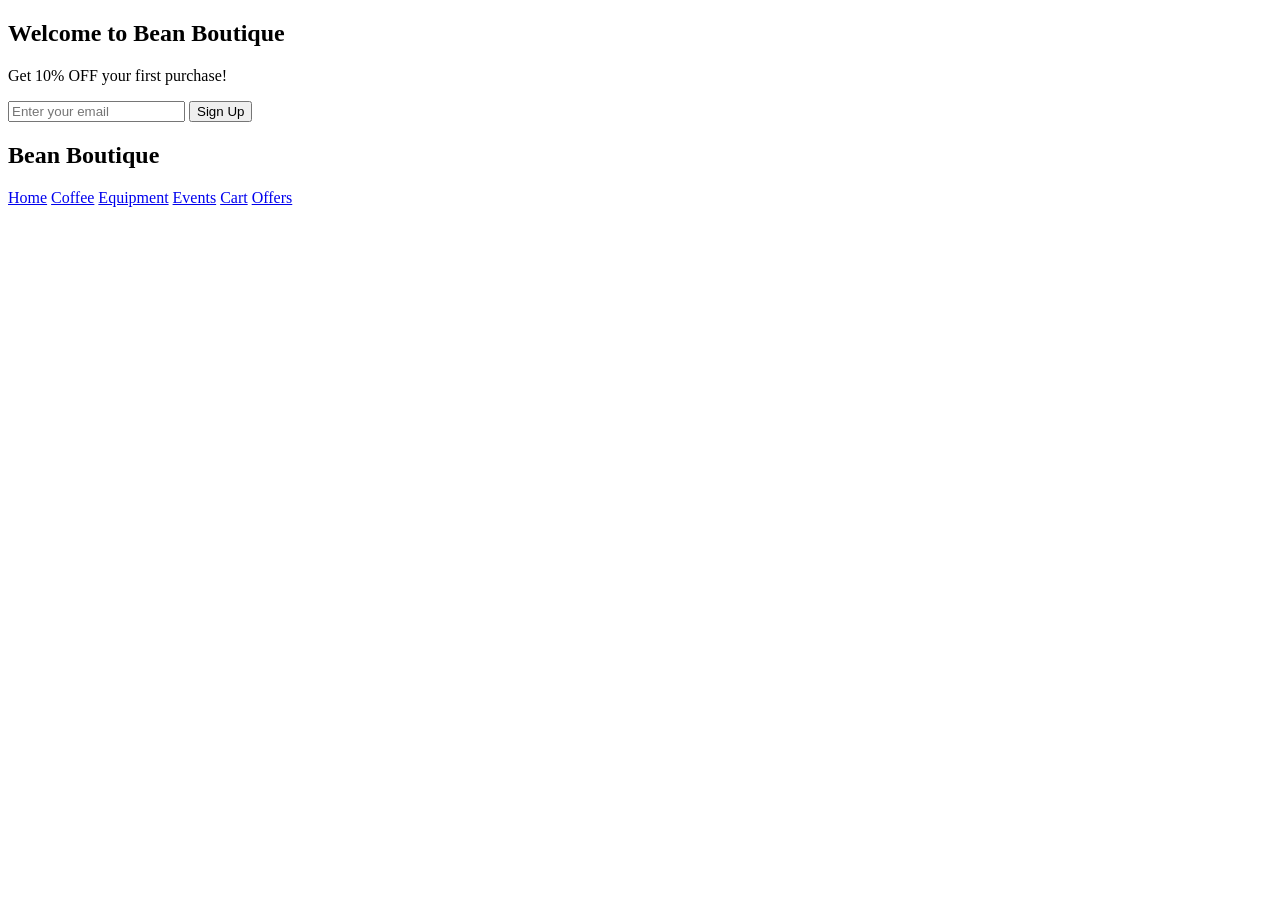
==== index.html @ cf43d388 "index" ====
<!DOCTYPE html>
<html lang="en">

<head>
    <meta charset="UTF-8">
    <meta name="viewport" content="width=device-width, initial-scale=1.0">
    <title>Bean Boutique</title>
    <link rel="stylesheet" href="style.css">
</head>
<body>
    <div id="popup" class="popup">
        <div class="popup-content">
            <h2>Welcome to Bean Boutique</h2>
            <p>Get 10% OFF your first purchase!</p>
            <input type="email" id="email" placeholder="Enter your email" required>
            <button onclick="closePopup()">Sign Up</button>
        </div>
    </div>
    <header class="header">
        <div class="logo">
            <h2>Bean Boutique</h2>
        </div>
        <nav class="navbar">
            <a href="index.html">Home</a>
            <a href="coffee.html">Coffee</a>
            <a href="equipment.html">Equipment</a>
            <a href="events.html">Events</a>
            <a href="cart.html">Cart</a>
            <a href="offers.html">Offers</a>
        </nav>
    </header>
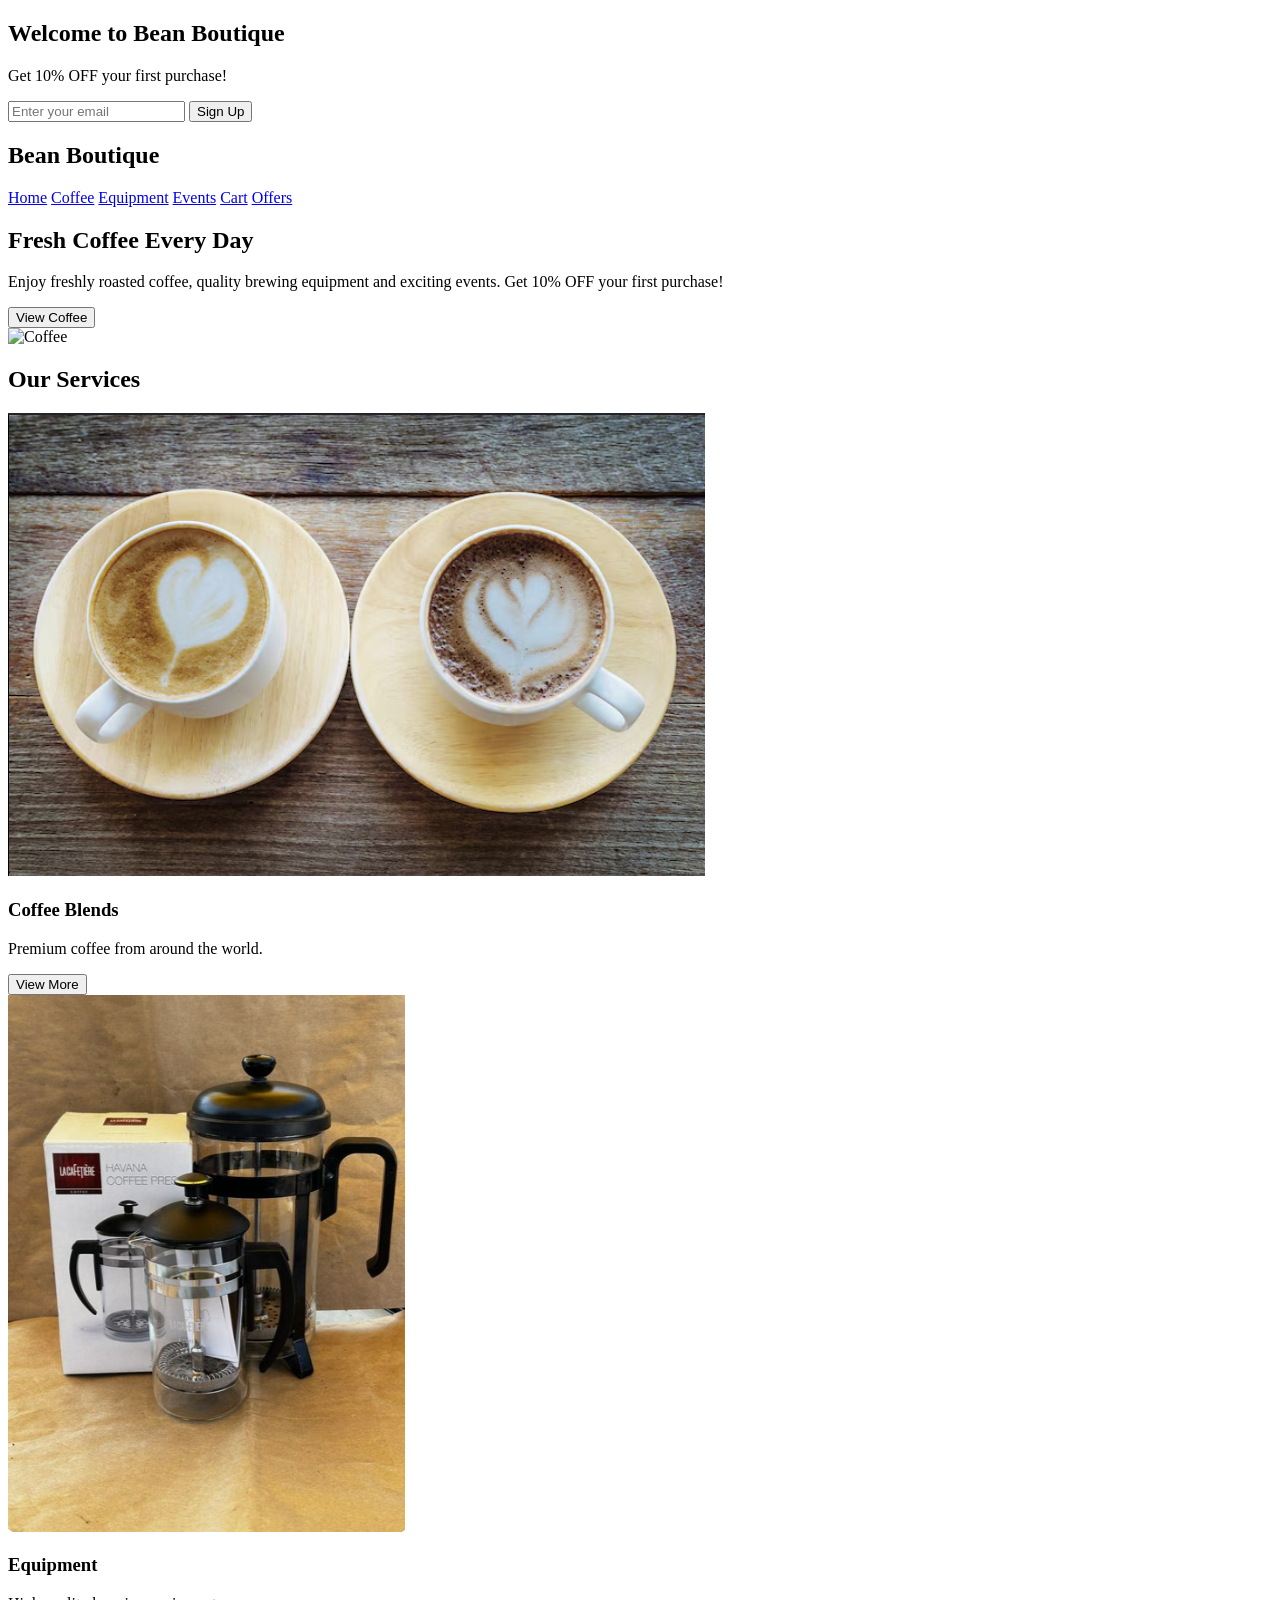
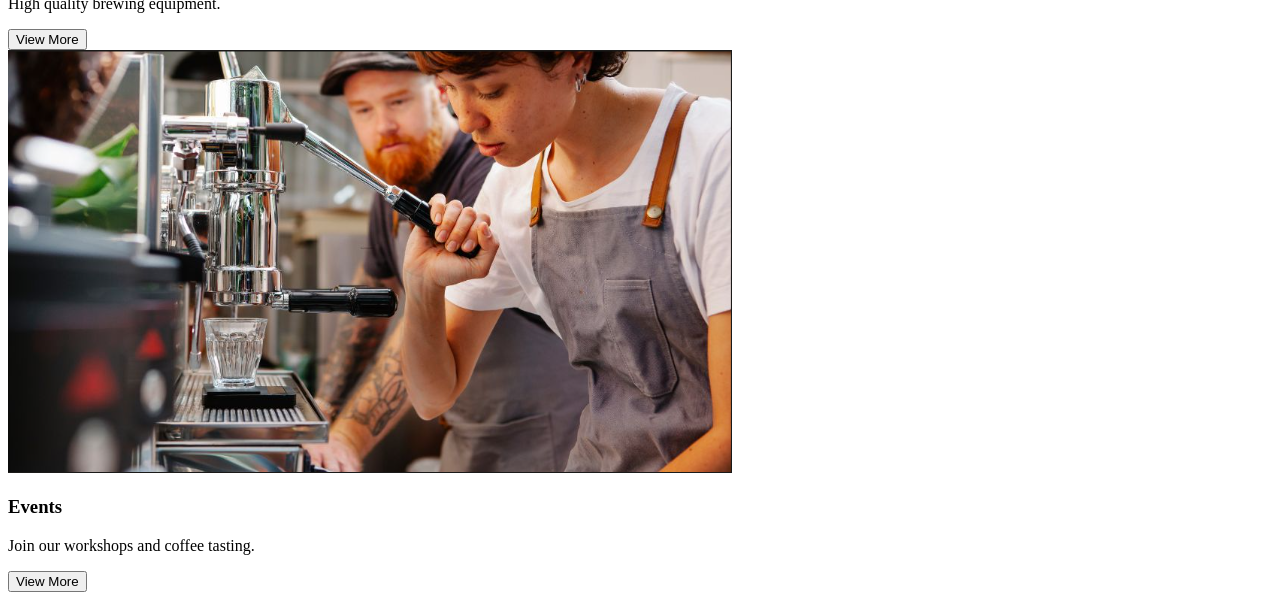
==== commit bc5357cc: "home" ====
--- a/index.html
+++ b/index.html
@@ -28,4 +28,48 @@
             <a href="cart.html">Cart</a>
             <a href="offers.html">Offers</a>
         </nav>
-    </header>+    </header>
+    <main>
+        <section class="hero-section">
+            <div class="hero-text">
+                <h1>Fresh Coffee Every Day</h1>
+                <p>
+                    Enjoy freshly roasted coffee,
+                    quality brewing equipment and exciting events.
+                    Get 10% OFF your first purchase!
+                </p>
+                <a href="coffee.html">
+                    <button>View Coffee</button>
+                </a>
+            </div>
+            <div class="hero-image">
+                <img id="slide" src="coffee pics/coffee 1.png" alt="Coffee">
+            </div>
+        </section>
+        <section class="services">
+            <h2>Our Services</h2>
+            <div class="service-wrapper">
+                <div class="service-card">
+                    <img src="coffee pics/coffee 2.png" alt="Coffee">
+                    <h3>Coffee Blends</h3>
+                    <p>Premium coffee from around the world.</p>
+                    <a href="coffee.html">
+                        <button>View More</button>
+                    </a>
+                </div>
+                <div class="service-card">
+                    <img src="coffee pics/coffee 24.png" alt="Equipment">
+                    <h3>Equipment</h3>
+                    <p>High quality brewing equipment.</p>
+                    <a href="equipment.html">
+                        <button>View More</button>
+                    </a>
+                </div>
+                <div class="service-card">
+                    <img src="coffee pics/coffee 17.png" alt="Events">
+                    <h3>Events</h3>
+                    <p>Join our workshops and coffee tasting.</p>
+                    <a href="events.html">
+                        <button>View More</button>
+                    </a>
+                </div>
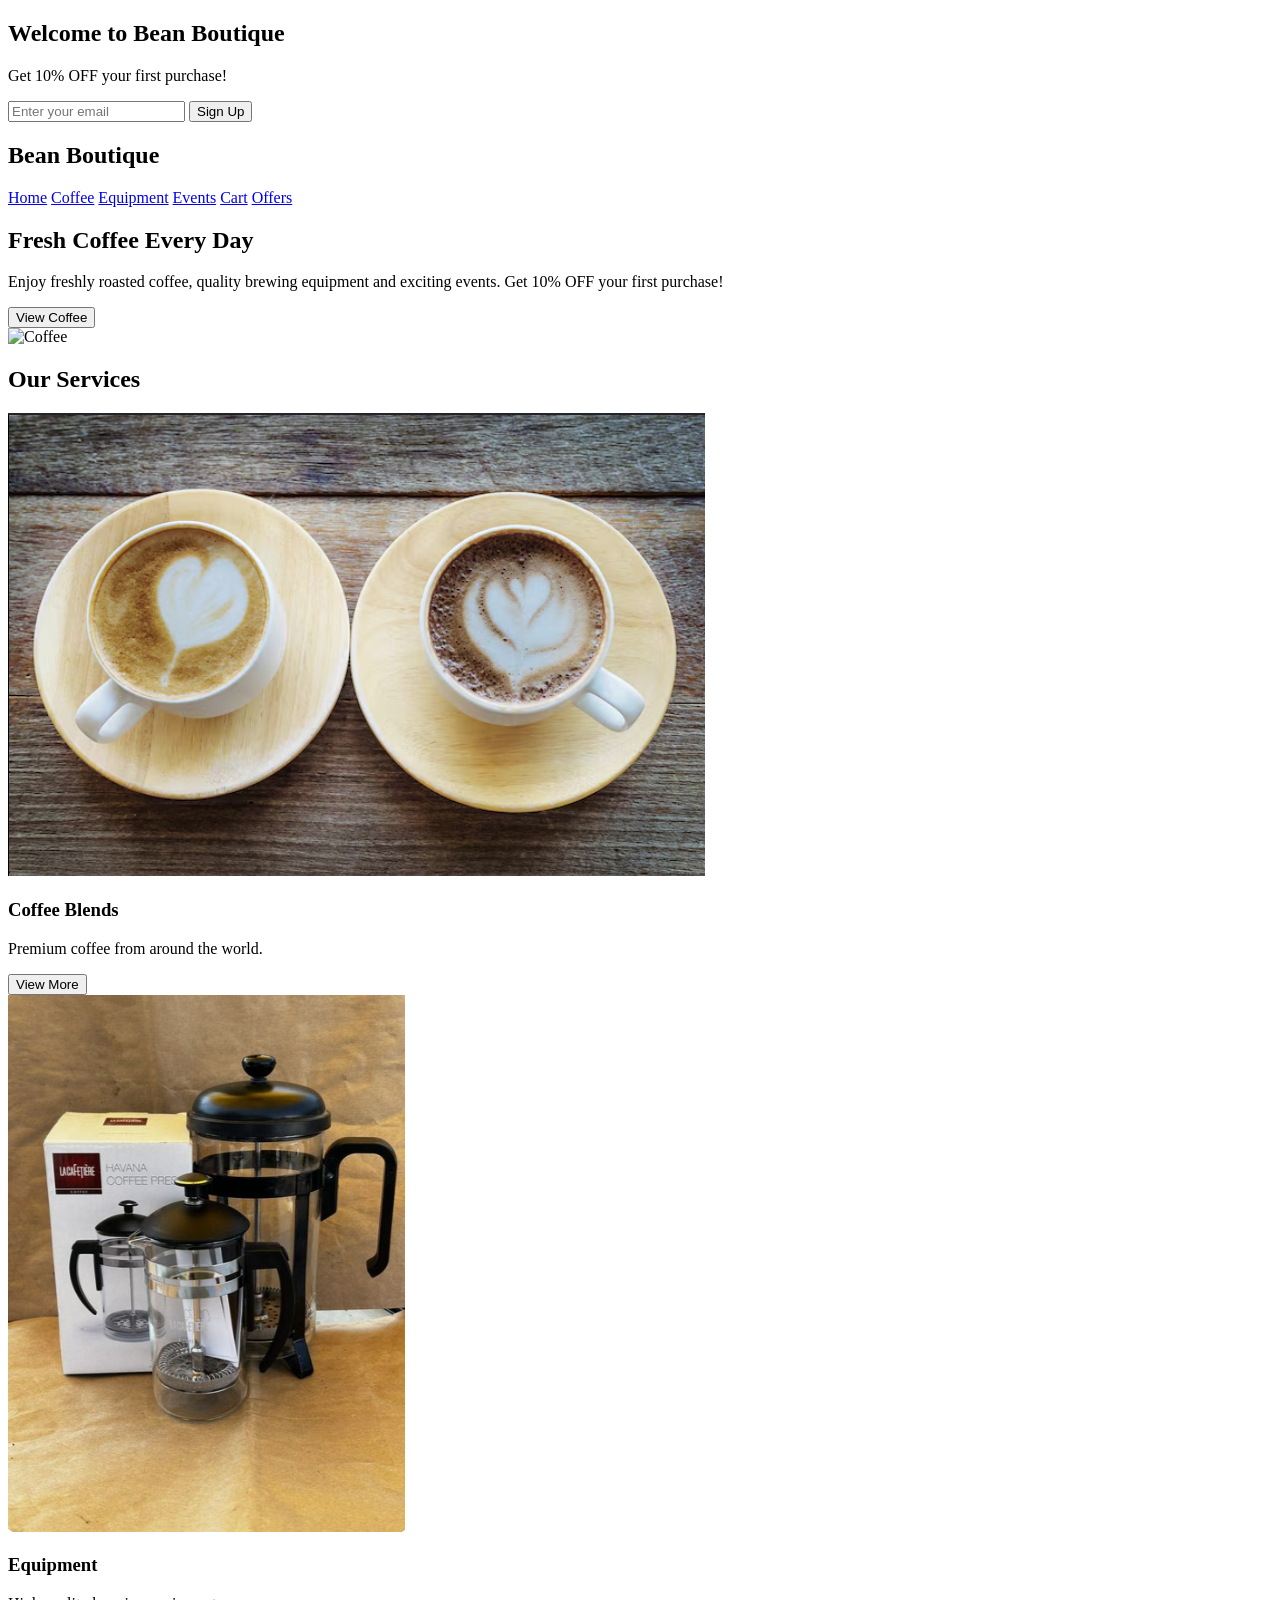
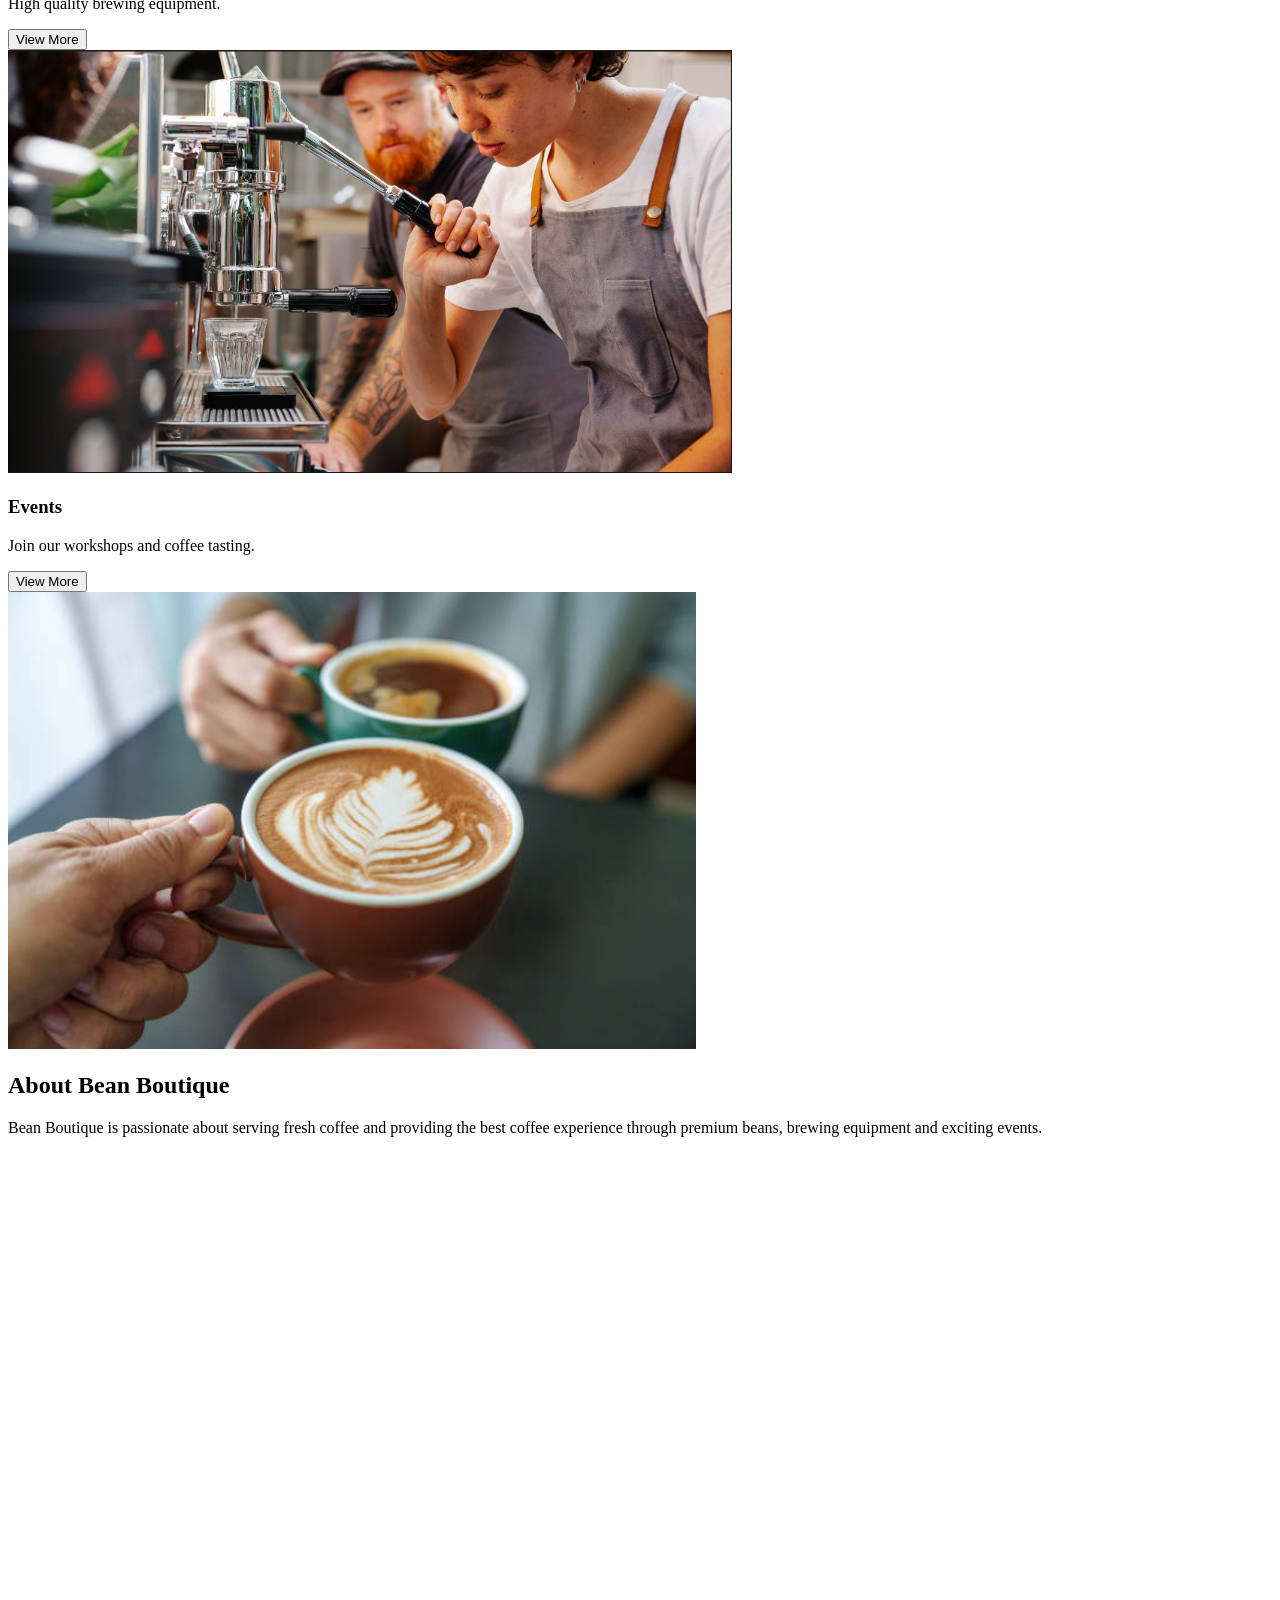
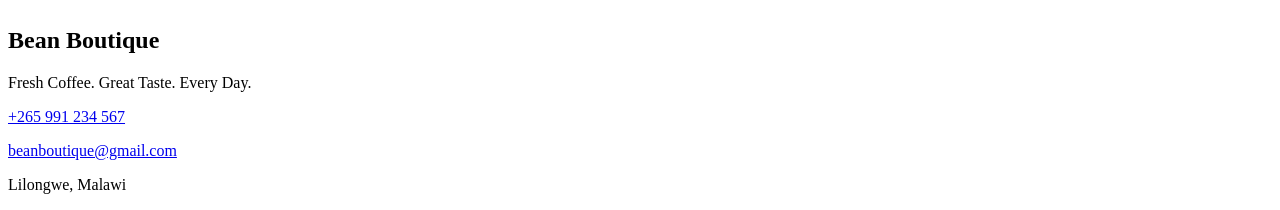
==== commit 8daee08a: "sarah" ====
--- a/index.html
+++ b/index.html
@@ -72,4 +72,49 @@
                     <a href="events.html">
                         <button>View More</button>
                     </a>
-                </div>+                </div>
+                </div>
+        </section>
+        <section class="about">
+            <div class="about-image">
+                <img src="coffee pics/coffee 5.png" alt="Coffee">
+            </div>
+            <div class="about-text">
+                <h2>About Bean Boutique</h2>
+                <p>
+                    Bean Boutique is passionate about serving
+                    fresh coffee and providing the best coffee
+                    experience through premium beans,
+                    brewing equipment and exciting events.
+                </p>
+            </div>
+        </section>
+        <div>
+            <iframe
+                src="https://www.google.com/maps/embed?pb=!1m18!1m12!1m3!1d3872.0025471518516!2d33.70125247369777!3d-13.958453886455269!2m3!1f0!2f0!3f0!3m2!1i1024!2i768!4f13.1!3m3!1m2!1s0x1921d15429c1e565%3A0x21d57a1f16bc624d!2sAirwing%20Street!5e0!3m2!1sen!2smw!4v1784202854653!5m2!1sen!2smw"
+                width="600" height="450" style="border:0;" allowfullscreen="" loading="lazy"
+                referrerpolicy="strict-origin-when-cross-origin">
+            </iframe>
+        </div>
+        </section>
+        <footer class="footer">
+            <footer class="footer">
+                <h2>Bean Boutique</h2>
+                <p>Fresh Coffee. Great Taste. Every Day.</p>
+                <div class="contact-info">
+                    <p>
+                        <i class="fa-solid fa-phone"></i>
+                        <a href="tel:+265991234567">+265 991 234 567</a>
+                    </p>
+                    <p>
+                        <i class="fa-solid fa-envelope"></i>
+                        <a href="mailto:beanboutique@gmail.com">beanboutique@gmail.com</a>
+                    </p>
+                    <p>
+                        <i class="fa-solid fa-location-dot"></i>
+                        Lilongwe, Malawi
+                    </p>
+                </div>
+                <p class="copyright">
+                </p>
+                
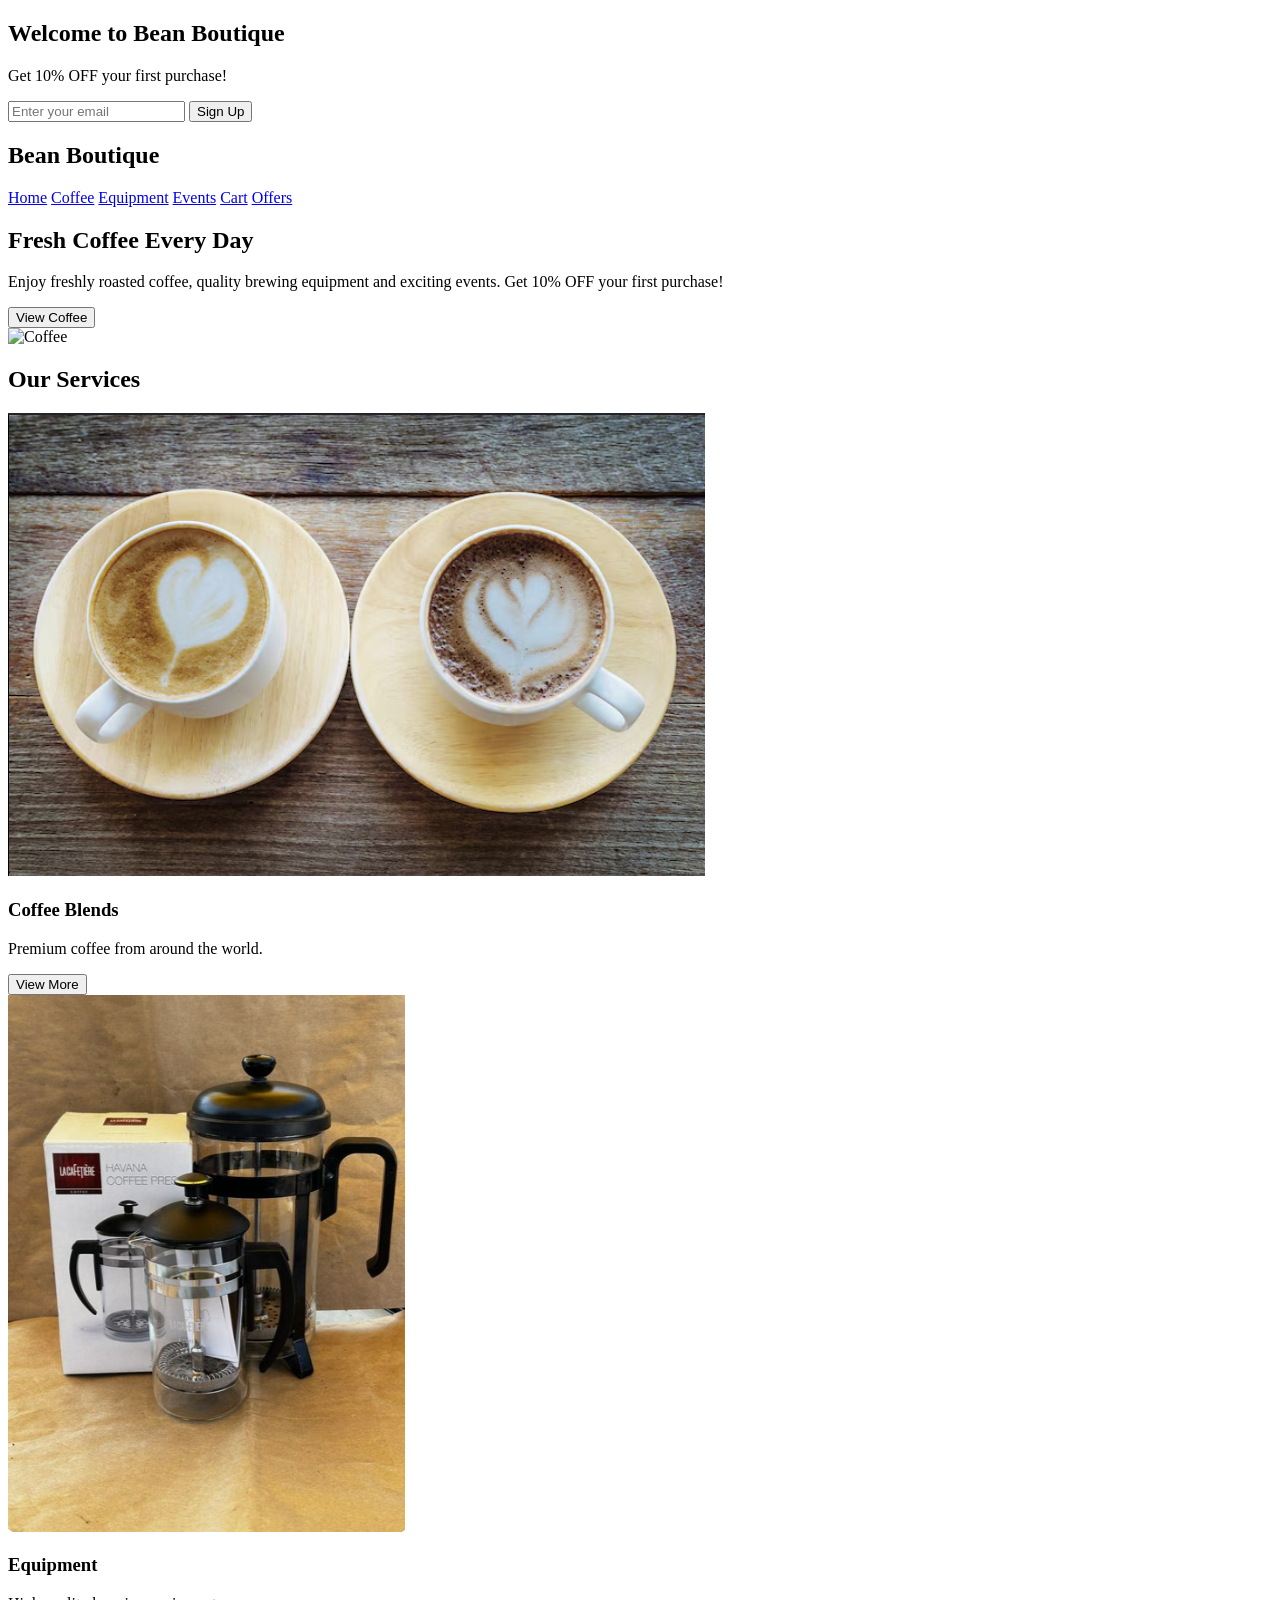
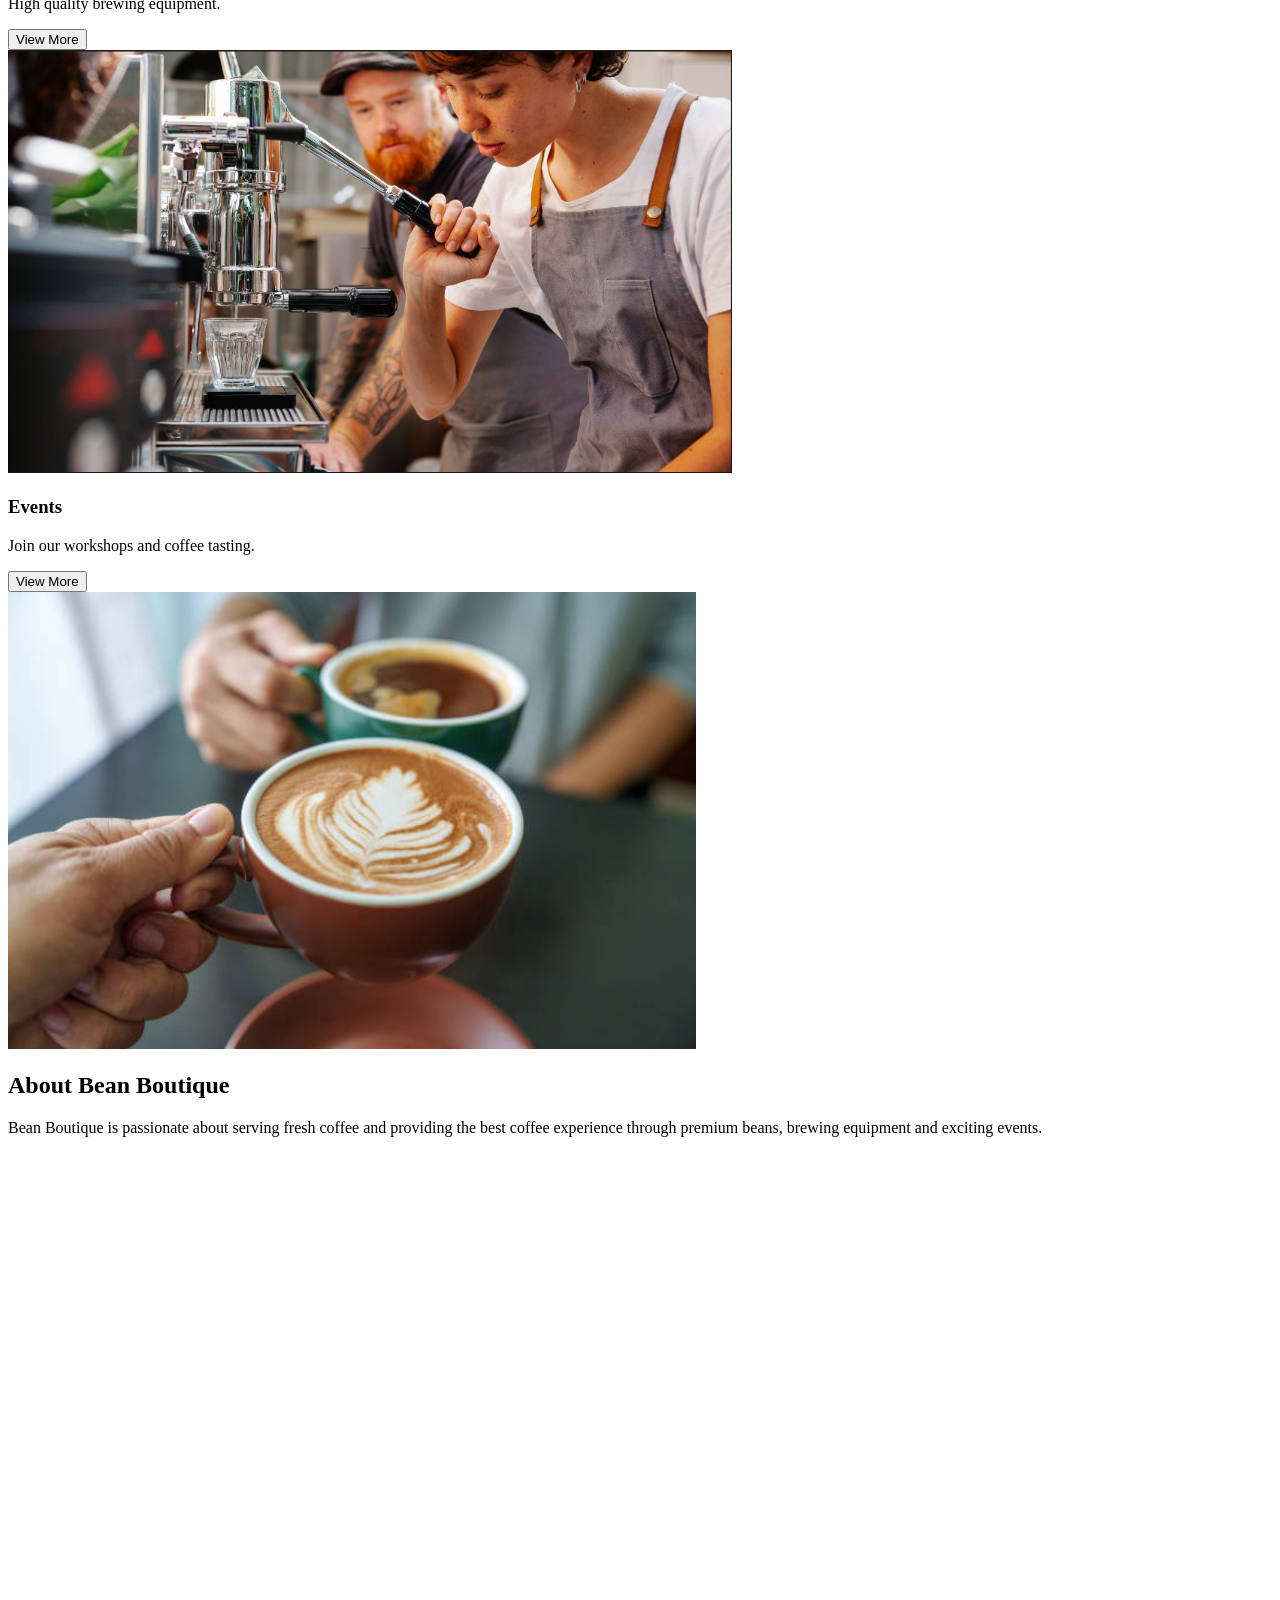
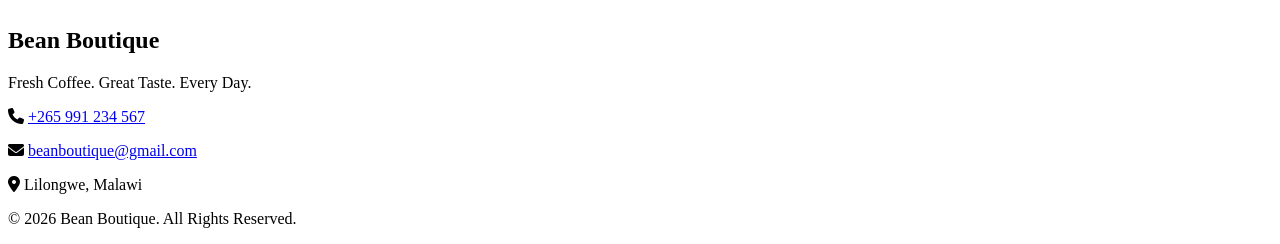
==== commit e08b98e1: "div" ====
--- a/index.html
+++ b/index.html
@@ -117,4 +117,15 @@
                 </div>
                 <p class="copyright">
                 </p>
+                <header>
+                    <link rel="stylesheet"
+                        href="https://cdnjs.cloudflare.com/ajax/libs/font-awesome/6.5.2/css/all.min.css">
+                </header>
+            </footer>
+            <p>&copy; 2026 Bean Boutique. All Rights Reserved.</p>
+        </footer>
+    </main>
+    <script src="script.js"></script>
+</body>
+</html>
                 
